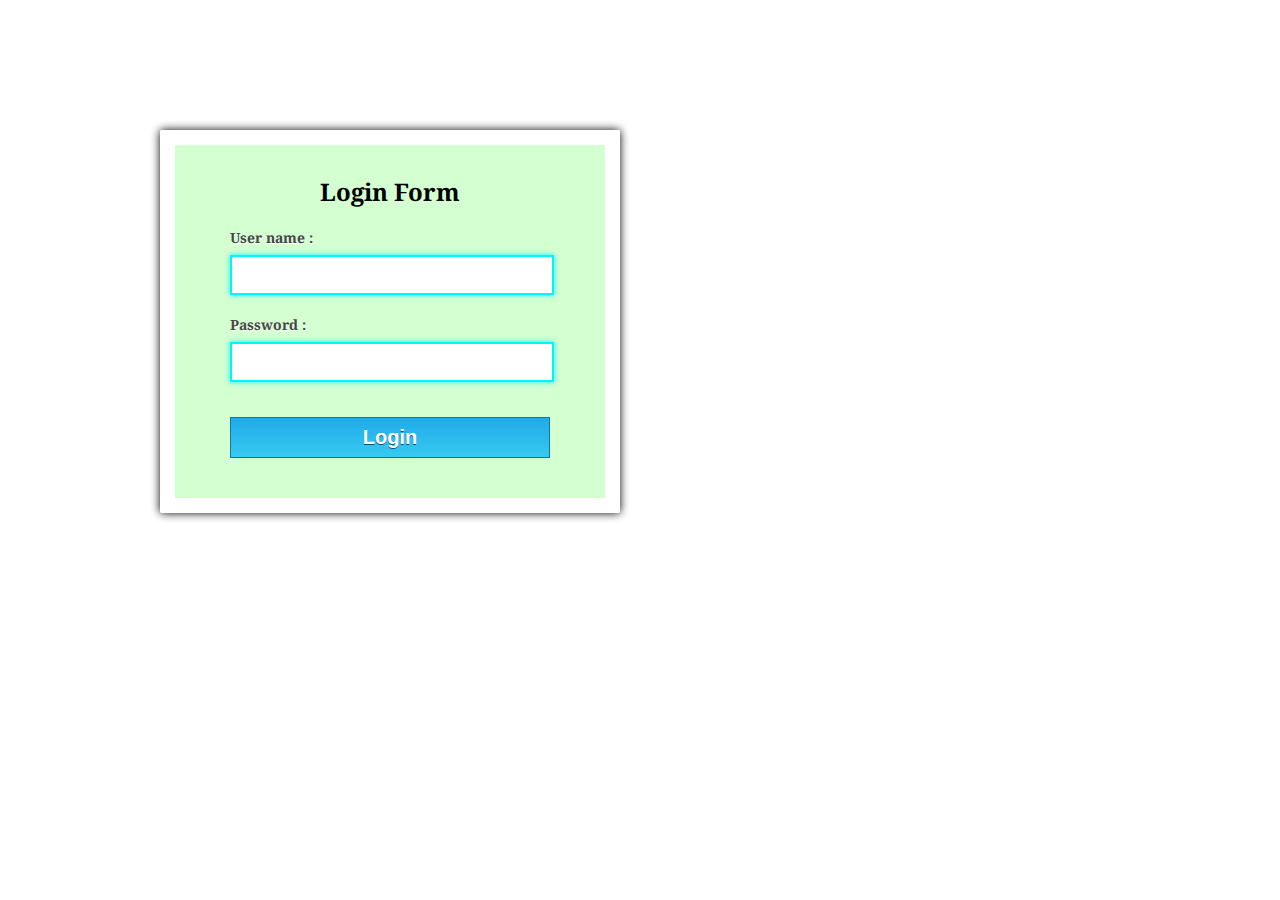
==== login.html @ 4c769ee2 "Login page Front" ====
<!DOCTYPE html>
<html>
	<head>
	<title>Login Form</title>
	<meta name="robots" content="noindex, nofollow">
	<!-- Include CSS File Here -->
	<link rel="stylesheet" href="assets/css/login.css"/>
	<!-- Include CSS File Here -->
	<script src="http://ajax.googleapis.com/ajax/libs/jquery/1.11.1/jquery.min.js"></script>
	<script type="text/javascript" src="assets/js/login.js"></script>
</head>
<body>
	<div class="container">
		<div class="main">
			<form class="form" method="post" action="#">
				<h2>Login Form</h2>
				<label>User name :</label>
				<input type="text" name="username" id="username">
				<label>Password :</label>
				<input type="password" name="password" id="password">
				<input type="button" name="login" id="login" value="Login">
			</form>
		</div>
	</div>
</body>
</html>
---- assets/css/login.css ----
/* Below line is used for online Google font */
@import url(http://fonts.googleapis.com/css?family=Droid+Serif);
h2{
text-align: center;
font-size: 24px;
}
hr{
margin-bottom: 30px;
}
div.container{
width: 960px;
height: 610px;
margin:50px auto;
font-family: 'Droid Serif', serif;
position:relative;
}
div.main{
width: 320px;
margin-top: 80px;
float:left;
padding: 10px 55px 40px;
background-color: rgba(187, 255, 184, 0.65);
border: 15px solid white;
box-shadow: 0 0 10px;
border-radius: 2px;
font-size: 13px;
}
input[type=text],[type=password] {
width: 97.7%;
height: 34px;
padding-left: 5px;
margin-bottom: 20px;
margin-top: 8px;
box-shadow: 0 0 5px #00F5FF;
border: 2px solid #00F5FF;
color: #4f4f4f;
font-size: 16px;
}
label{
color: #464646;
text-shadow: 0 1px 0 #fff;
font-size: 14px;
font-weight: bold;
}
#login {
width: 100%;
background: linear-gradient(#22abe9 5%, #36caf0 100%);
border: 1px solid #0F799E;
font-size: 20px;
margin-top: 15px;
padding: 8px;
font-weight: bold;
cursor: pointer;
color: white;
text-shadow: 0px 1px 0px #13506D;
}
#login:hover{
background: linear-gradient(#36caf0 5%, #22abe9 100%);
}
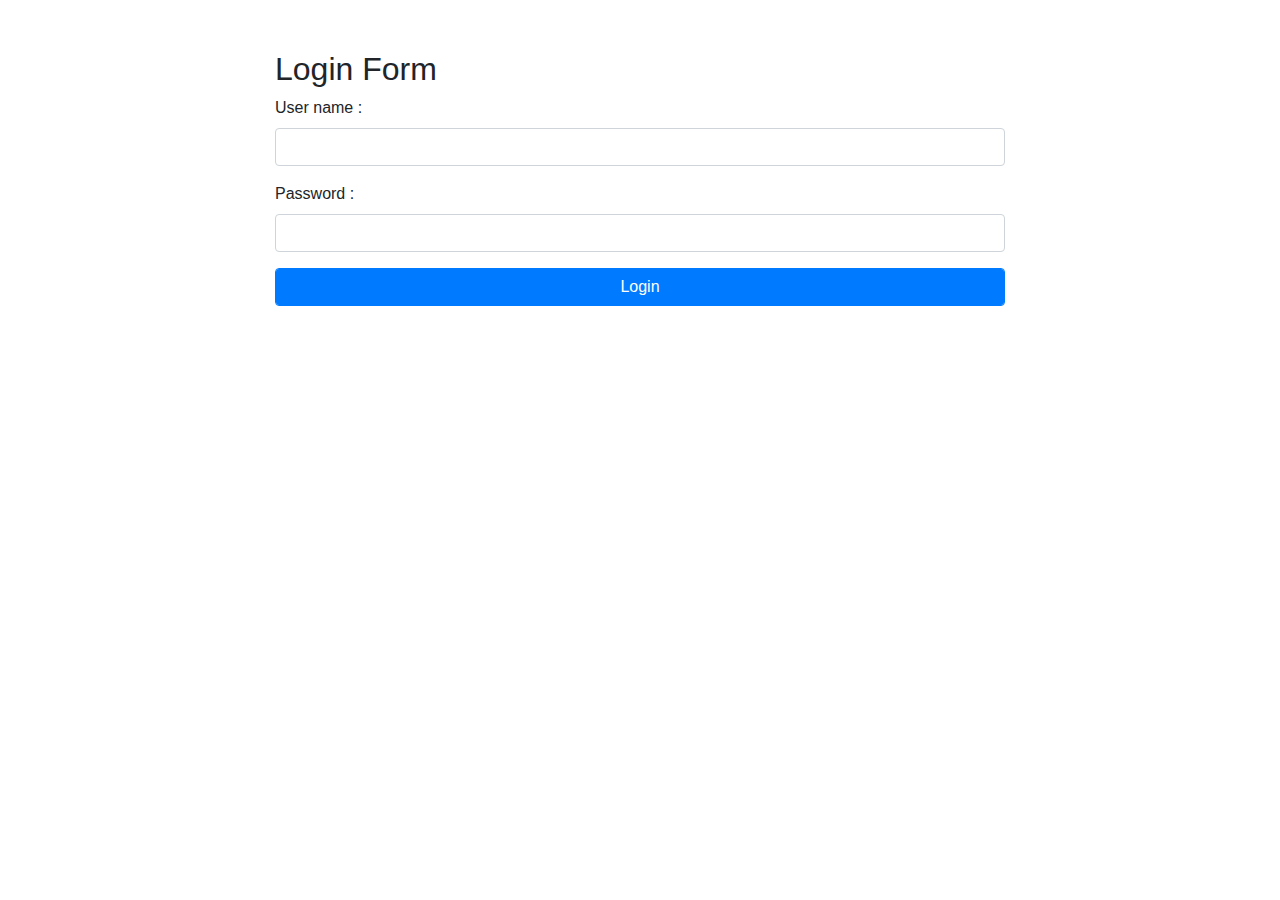
==== commit aee9f5dd: "Update CSS of Login Page" ====
--- a/login.html
+++ b/login.html
@@ -5,21 +5,29 @@
 	<meta name="robots" content="noindex, nofollow">
 	<!-- Include CSS File Here -->
 	<link rel="stylesheet" href="assets/css/login.css"/>
+	<link href="//maxcdn.bootstrapcdn.com/bootstrap/4.1.1/css/bootstrap.min.css" rel="stylesheet" id="bootstrap-css">
 	<!-- Include CSS File Here -->
-	<script src="http://ajax.googleapis.com/ajax/libs/jquery/1.11.1/jquery.min.js"></script>
+	<script src="//maxcdn.bootstrapcdn.com/bootstrap/4.1.1/js/bootstrap.min.js"></script>
+	<script src="//cdnjs.cloudflare.com/ajax/libs/jquery/3.2.1/jquery.min.js"></script>
 	<script type="text/javascript" src="assets/js/login.js"></script>
 </head>
 <body>
 	<div class="container">
-		<div class="main">
-			<form class="form" method="post" action="#">
-				<h2>Login Form</h2>
-				<label>User name :</label>
-				<input type="text" name="username" id="username">
-				<label>Password :</label>
-				<input type="password" name="password" id="password">
-				<input type="button" name="login" id="login" value="Login">
-			</form>
+		<div class="row justify-content-md-center">
+			<div id="login-container" class="col-8">
+				<form class="form" method="post" action="#">
+					<h2>Login Form</h2>
+					<div class="form-group">
+						<label>User name :</label>
+						<input type="text" name="username" id="username" class="form-control">
+					</div>
+					<div class="form-group">
+						<label>Password :</label>
+						<input type="password" name="password" id="password" class="form-control">
+					</div>
+					<input type="button" name="login" id="login" value="Login" class="form-control btn btn-primary">
+				</form>
+			</div>
 		</div>
 	</div>
 </body>
--- a/assets/css/login.css
+++ b/assets/css/login.css
@@ -1,59 +1,6 @@
 /* Below line is used for online Google font */
 @import url(http://fonts.googleapis.com/css?family=Droid+Serif);
-h2{
-text-align: center;
-font-size: 24px;
-}
-hr{
-margin-bottom: 30px;
-}
-div.container{
-width: 960px;
-height: 610px;
-margin:50px auto;
-font-family: 'Droid Serif', serif;
-position:relative;
-}
-div.main{
-width: 320px;
-margin-top: 80px;
-float:left;
-padding: 10px 55px 40px;
-background-color: rgba(187, 255, 184, 0.65);
-border: 15px solid white;
-box-shadow: 0 0 10px;
-border-radius: 2px;
-font-size: 13px;
-}
-input[type=text],[type=password] {
-width: 97.7%;
-height: 34px;
-padding-left: 5px;
-margin-bottom: 20px;
-margin-top: 8px;
-box-shadow: 0 0 5px #00F5FF;
-border: 2px solid #00F5FF;
-color: #4f4f4f;
-font-size: 16px;
-}
-label{
-color: #464646;
-text-shadow: 0 1px 0 #fff;
-font-size: 14px;
-font-weight: bold;
-}
-#login {
-width: 100%;
-background: linear-gradient(#22abe9 5%, #36caf0 100%);
-border: 1px solid #0F799E;
-font-size: 20px;
-margin-top: 15px;
-padding: 8px;
-font-weight: bold;
-cursor: pointer;
-color: white;
-text-shadow: 0px 1px 0px #13506D;
-}
-#login:hover{
-background: linear-gradient(#36caf0 5%, #22abe9 100%);
+
+#login-container {
+	margin: 50px 0;
 }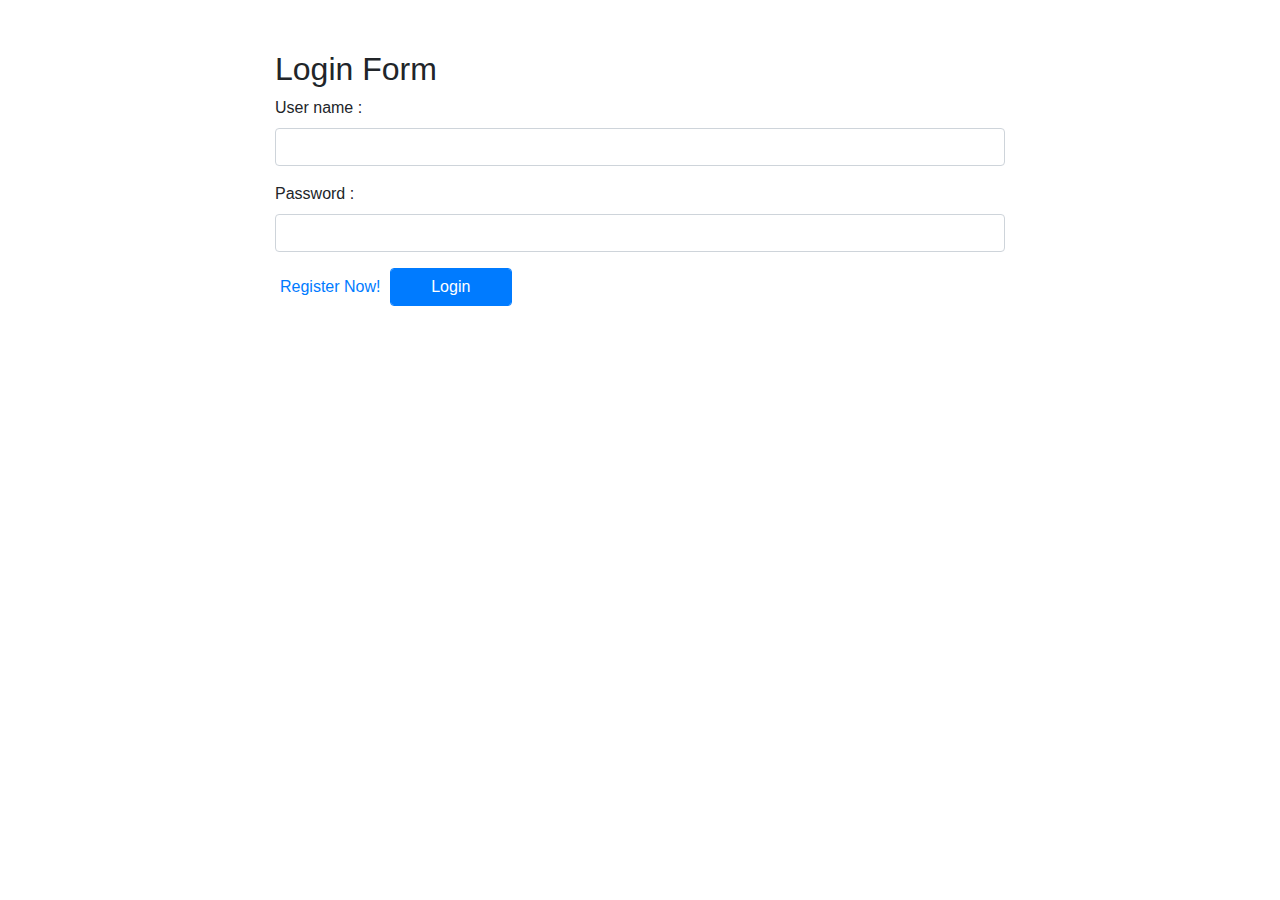
==== commit 679260c2: "Add link to register" ====
--- a/login.html
+++ b/login.html
@@ -25,7 +25,8 @@
 						<label>Password :</label>
 						<input type="password" name="password" id="password" class="form-control">
 					</div>
-					<input type="button" name="login" id="login" value="Login" class="form-control btn btn-primary">
+					<a href="register.html" class="link">Register Now!</a>
+					<input type="button" name="login" id="login" value="Login" class="form-control btn btn-primary col-2">
 				</form>
 			</div>
 		</div>
--- a/assets/css/login.css
+++ b/assets/css/login.css
@@ -3,4 +3,8 @@
 
 #login-container {
 	margin: 50px 0;
+}
+
+.link {
+	margin: 0 5px;
 }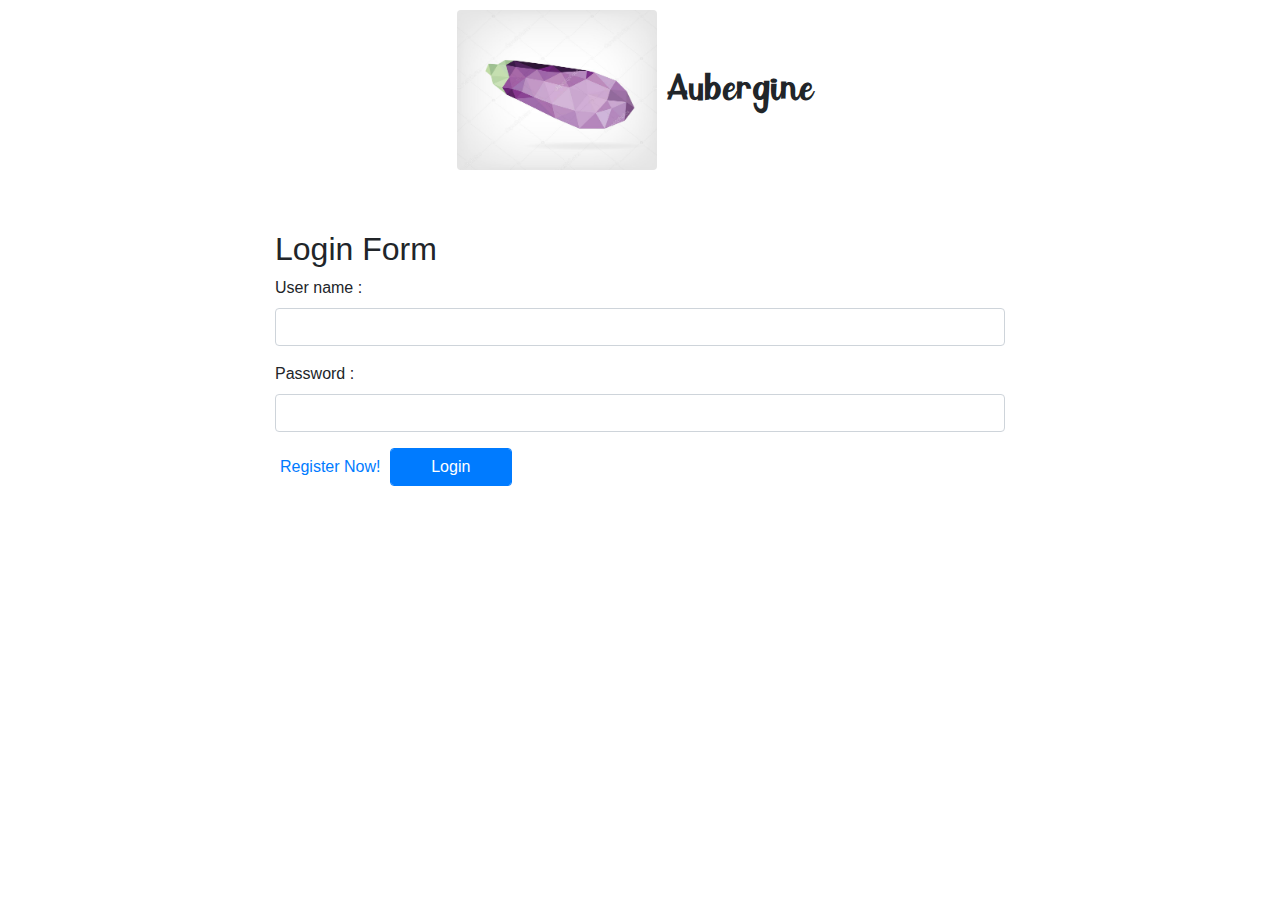
==== commit 63790f70: "Add picture & title on Login Form" ====
--- a/login.html
+++ b/login.html
@@ -13,6 +13,10 @@
 </head>
 <body>
 	<div class="container">
+		<div class="row justify-content-md-center div-title">
+			<img src="assets/img/poly-aubergine.jpg" class="rounded float-left aubergine-img" alt="Aubergine">
+			<h1 class="title">Aubergine</h1>
+		</div>
 		<div class="row justify-content-md-center">
 			<div id="login-container" class="col-8">
 				<form class="form" method="post" action="#">
--- a/assets/css/login.css
+++ b/assets/css/login.css
@@ -1,5 +1,19 @@
 /* Below line is used for online Google font */
 @import url(http://fonts.googleapis.com/css?family=Droid+Serif);
+
+@font-face {
+  	font-family: polythem;
+  	src: url('../font/Polythem.ttf');
+}
+
+.div-title {
+	margin: 10px auto;
+}
+
+.title {
+	font-family: polythem;
+	margin: auto 10px;
+}
 
 #login-container {
 	margin: 50px 0;
@@ -7,4 +21,9 @@
 
 .link {
 	margin: 0 5px;
+}
+
+.aubergine-img {
+	max-width: 200px;
+	max-height: 200px;
 }